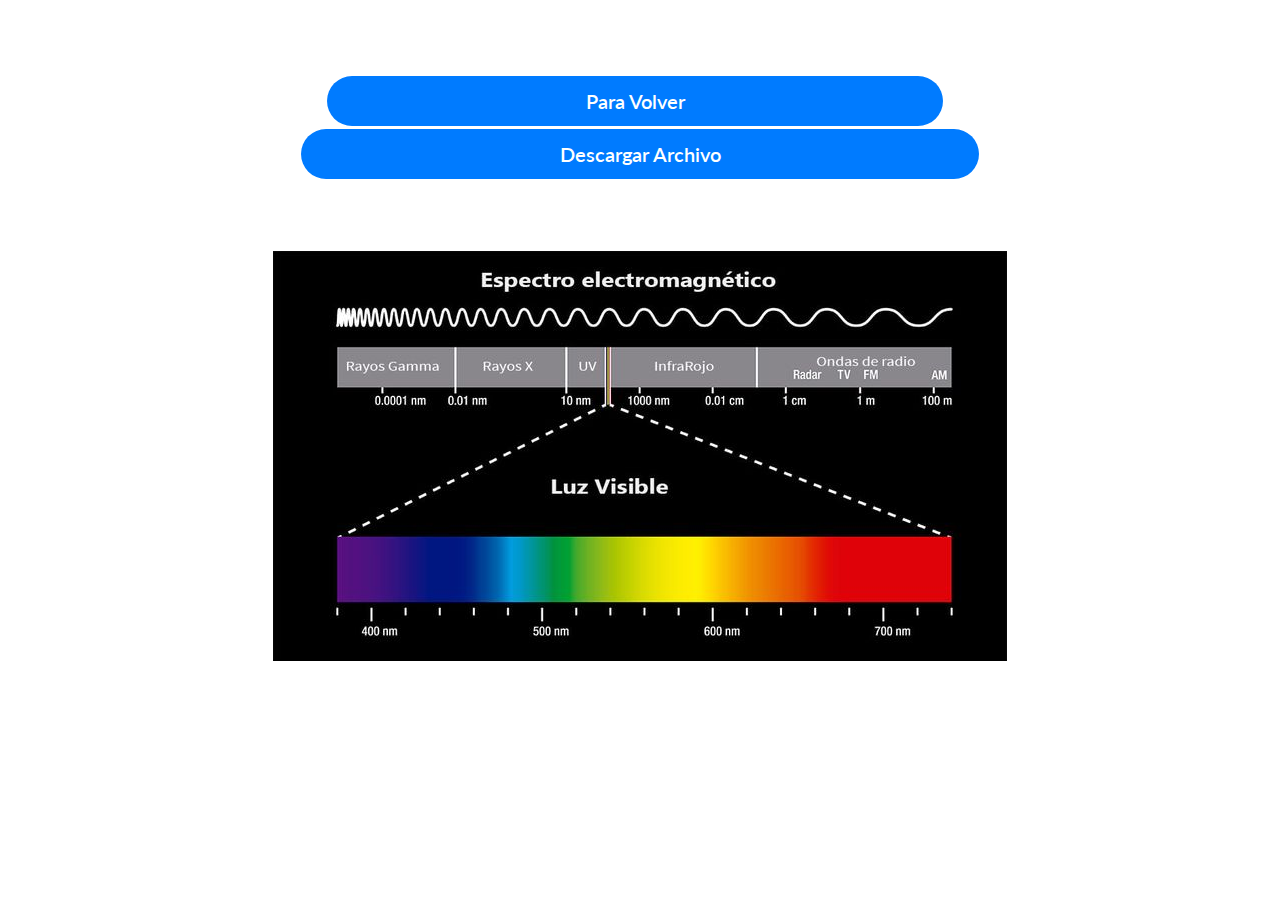
==== index.html @ ab320328 "sss" ====
<!DOCTYPE html>
<html lang="es">
<meta charset="UTF-8">
<meta name="viewport" content="width=device-width, initial-scale=1.0">
<link href="/simple-grid.min.css" rel="stylesheet">

<head>
    <style>
        #button {
            margin-top: 3.5px;
            text-align: center;
            font-size: 20px;
            font-weight: 600;
            background-color: #007bff;
            border-radius: 50px;
            border: 5px;
            padding: 10px 20.2%;
            cursor: pointer;
        }
        
        body {
            border: none;
            text-align: center !important;
            justify-content: center;
        }
    </style>
    <br><br><br>
    <center><a href="https://ifip.netlify.app/src/static/pages/areas/ortopedia/ortopedia"><button style="color: rgb(255, 255, 255); text-align: center;" id="button" onClick="cliqueBtn()">Para Volver</button></a> -
        <a href="https://repository.upb.edu.co/bitstream/handle/20.500.11912/432/digital_17516.pdf?sequence=1&isAllowed=y"><button style="color: rgb(255, 255, 255); text-align: center;" id="button" onClick="cliqueBtn()">Descargar Archivo</button></a>
    </center>
    <br><br><br>
</head>

<body>
    <img src="/espectro_electromagnetico.jpg" alt="Spectrum_Properties_es"></body>

</html>
---- simple-grid.min.css ----
@import url(https://fonts.googleapis.com/css?family=Lato:400,300,300italic,400italic,700,700italic);
body,
html {
    height: 100%;
    width: 100%;
    margin: 0;
    padding: 0;
    left: 0;
    top: 0;
    font-size: 100%
}

.center,
.container {
    margin-left: auto;
    margin-right: auto
}

* {
    font-family: Lato, Helvetica, sans-serif;
    color: #ffffff;
    line-height: 1.5
}

h1 {
    font-size: 2.5rem
}

h2 {
    font-size: 2rem
}

h3 {
    font-size: 1.375rem
}

h4 {
    font-size: 1.125rem
}

h5 {
    font-size: 1rem
}

h6 {
    font-size: .875rem
}

p {
    font-size: 1.125rem;
    font-weight: 200;
    line-height: 1.8
}

.font-light {
    font-weight: 300
}

.font-regular {
    font-weight: 400
}

.font-heavy {
    font-weight: 700
}

.left {
    text-align: left
}

.right {
    text-align: right
}

.center {
    text-align: center
}

.justify {
    text-align: justify
}

.container {
    width: 90%
}

.row {
    position: relative;
    width: 100%
}

.row [class^=col] {
    float: left;
    margin: .5rem 2%;
    min-height: .125rem
}

.col-1,
.col-10,
.col-11,
.col-12,
.col-2,
.col-3,
.col-4,
.col-5,
.col-6,
.col-7,
.col-8,
.col-9 {
    width: 96%
}

.col-1-sm {
    width: 4.33%
}

.col-2-sm {
    width: 12.66%
}

.col-3-sm {
    width: 21%
}

.col-4-sm {
    width: 29.33%
}

.col-5-sm {
    width: 37.66%
}

.col-6-sm {
    width: 46%
}

.col-7-sm {
    width: 54.33%
}

.col-8-sm {
    width: 62.66%
}

.col-9-sm {
    width: 71%
}

.col-10-sm {
    width: 79.33%
}

.col-11-sm {
    width: 87.66%
}

.col-12-sm {
    width: 96%
}

.row::after {
    content: "";
    display: table;
    clear: both
}

.hidden-sm {
    display: none
}

@media only screen and (min-width:33.75em) {
    .container {
        width: 80%
    }
}

@media only screen and (min-width:45em) {
    .col-1 {
        width: 4.33%
    }
    .col-2 {
        width: 12.66%
    }
    .col-3 {
        width: 21%
    }
    .col-4 {
        width: 29.33%
    }
    .col-5 {
        width: 37.66%
    }
    .col-6 {
        width: 46%
    }
    .col-7 {
        width: 54.33%
    }
    .col-8 {
        width: 62.66%
    }
    .col-9 {
        width: 71%
    }
    .col-10 {
        width: 79.33%
    }
    .col-11 {
        width: 87.66%
    }
    .col-12 {
        width: 96%
    }
    .hidden-sm {
        display: block
    }
}

@media only screen and (min-width:60em) {
    .container {
        width: 75%;
        max-width: 60rem
    }
}
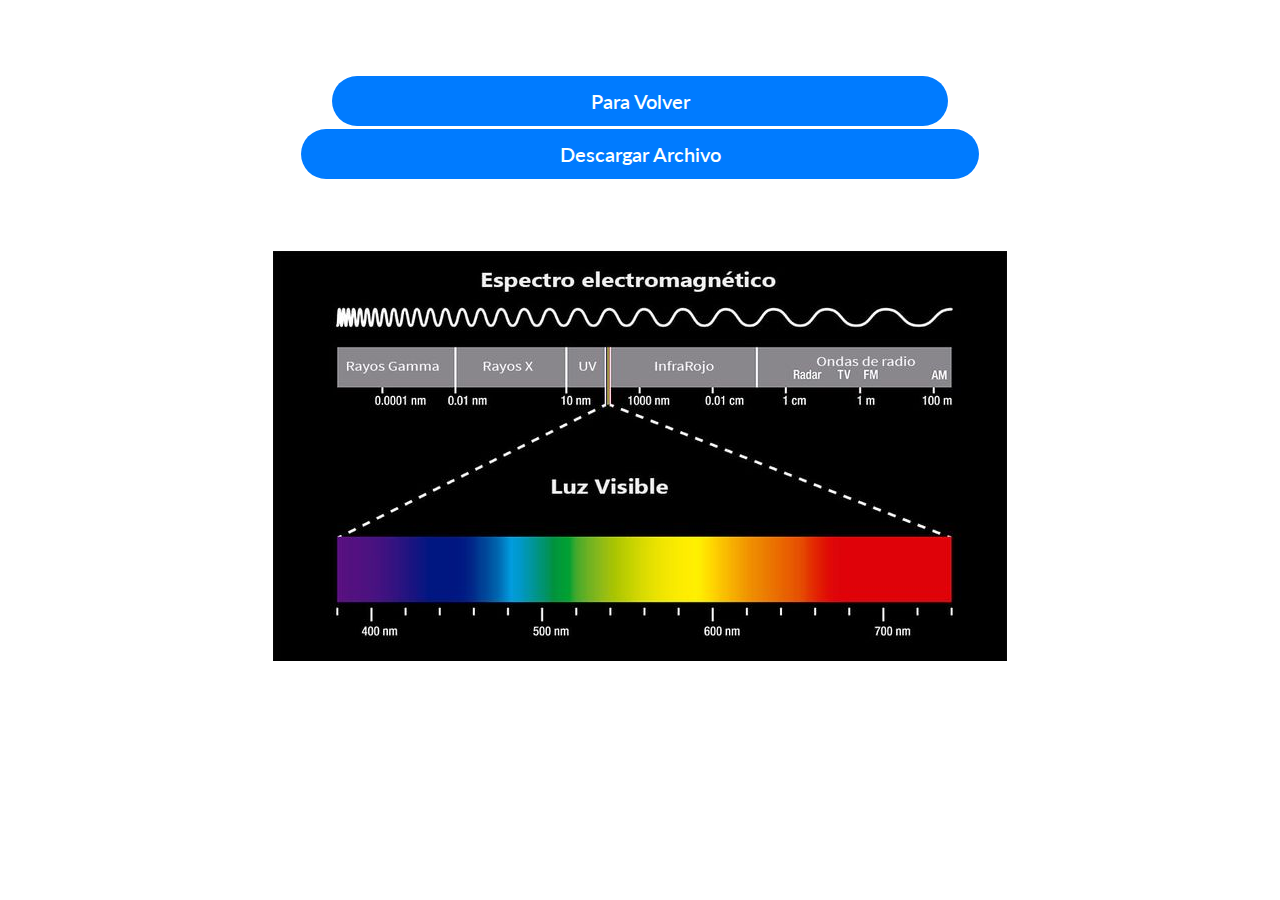
==== commit 8e7871e3: "ww" ====
--- a/index.html
+++ b/index.html
@@ -6,7 +6,7 @@
 
 <head>
     <style>
-        #button {
+        .button-t {
             margin-top: 3.5px;
             text-align: center;
             font-size: 20px;
@@ -25,13 +25,21 @@
         }
     </style>
     <br><br><br>
-    <center><a href="https://ifip.netlify.app/src/static/pages/areas/ortopedia/ortopedia"><button style="color: rgb(255, 255, 255); text-align: center;" id="button" onClick="cliqueBtn()">Para Volver</button></a> -
-        <a href="https://repository.upb.edu.co/bitstream/handle/20.500.11912/432/digital_17516.pdf?sequence=1&isAllowed=y"><button style="color: rgb(255, 255, 255); text-align: center;" id="button" onClick="cliqueBtn()">Descargar Archivo</button></a>
+    <center><button style="color: rgb(255, 255, 255); text-align: center;" class="button-t" id="refresh" onClick="recarregarAPagina()">Para Volver</button>
+        <a href="https://repository.upb.edu.co/bitstream/handle/20.500.11912/432/digital_17516.pdf?sequence=1&isAllowed=y"><button style="color: rgb(255, 255, 255); text-align: center;" class="button-t" onClick="cliqueBtn()">Descargar Archivo</button></a>
     </center>
     <br><br><br>
 </head>
 
 <body>
+
     <img src="/espectro_electromagnetico.jpg" alt="Spectrum_Properties_es"></body>
+<script>
+    var btn = document.querySelector("#refresh");
+    btn.addEventListener("click", function() {
+
+        location.reload();
+    });
+</script>
 
 </html>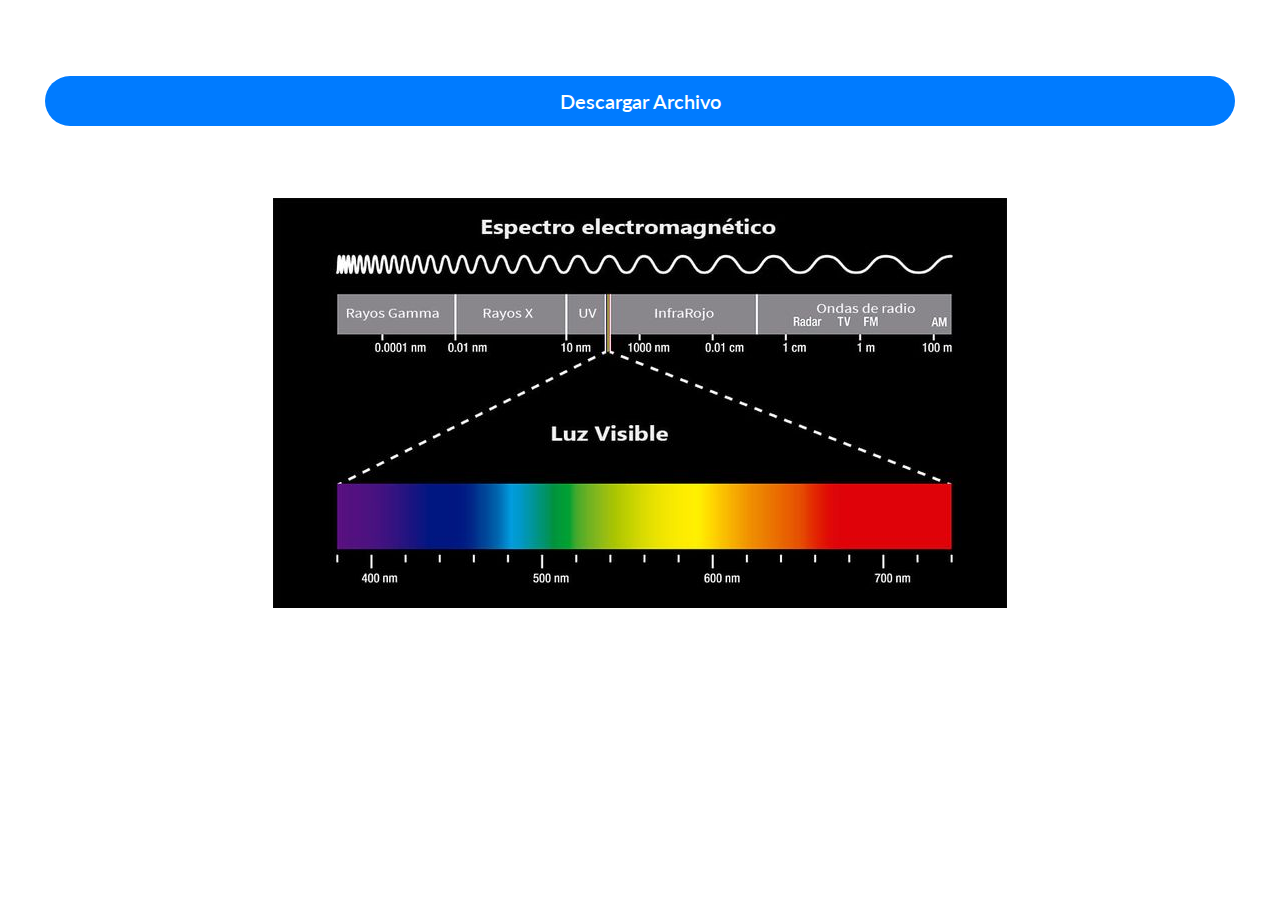
==== commit 53559a3a: "dfew" ====
--- a/index.html
+++ b/index.html
@@ -14,7 +14,7 @@
             background-color: #007bff;
             border-radius: 50px;
             border: 5px;
-            padding: 10px 20.2%;
+            padding: 10px 40.2%;
             cursor: pointer;
         }
         
@@ -25,7 +25,7 @@
         }
     </style>
     <br><br><br>
-    <center><button style="color: rgb(255, 255, 255); text-align: center;" class="button-t" id="refresh" onClick="recarregarAPagina()">Para Volver</button>
+    <center>
         <a href="https://repository.upb.edu.co/bitstream/handle/20.500.11912/432/digital_17516.pdf?sequence=1&isAllowed=y"><button style="color: rgb(255, 255, 255); text-align: center;" class="button-t" onClick="cliqueBtn()">Descargar Archivo</button></a>
     </center>
     <br><br><br>
@@ -34,12 +34,5 @@
 <body>
 
     <img src="/espectro_electromagnetico.jpg" alt="Spectrum_Properties_es"></body>
-<script>
-    var btn = document.querySelector("#refresh");
-    btn.addEventListener("click", function() {
-
-        location.reload();
-    });
-</script>
 
 </html>